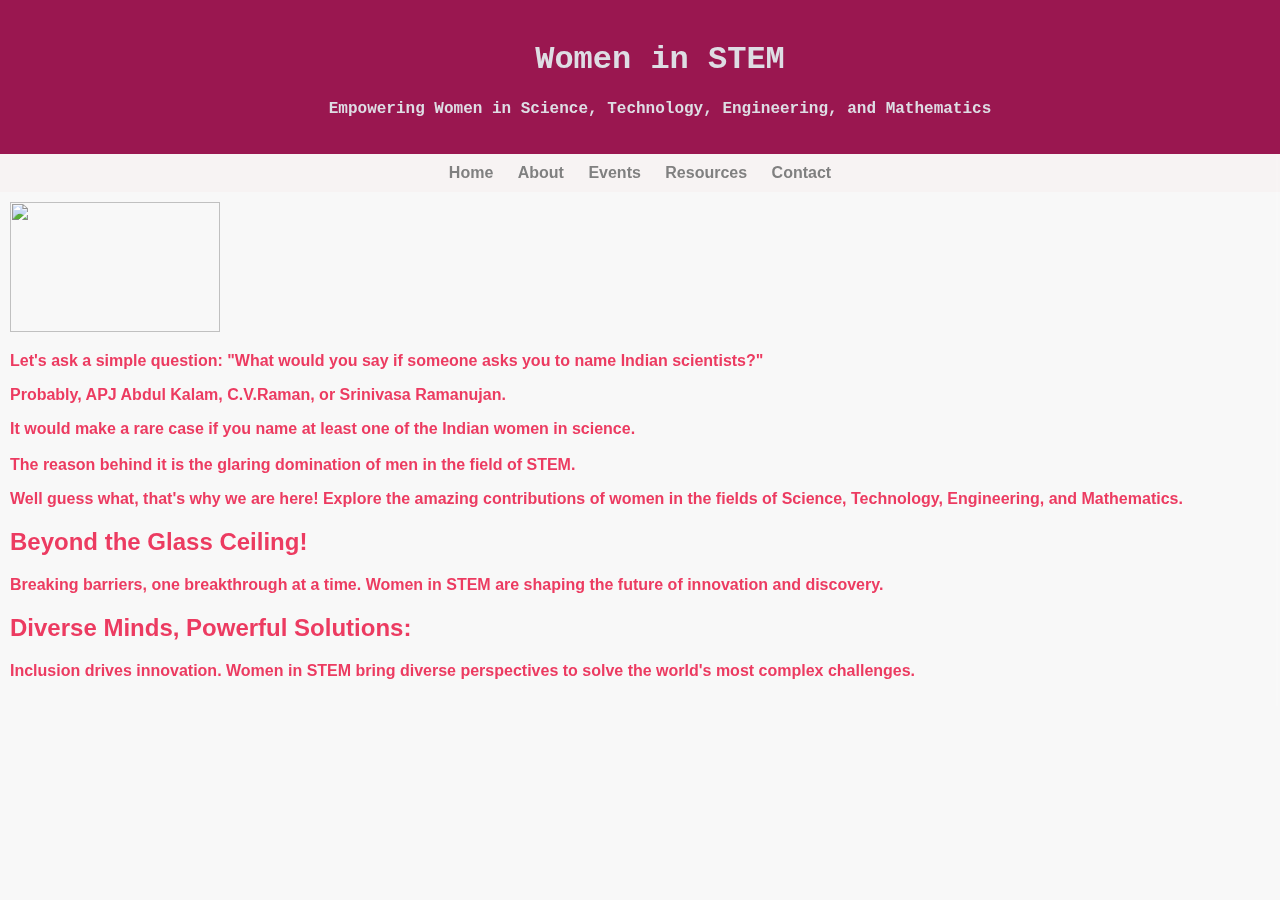
==== index.html @ 7f15bacb "Update and rename index1.html to index.html" ====
<!DOCTYPE html>
<html lang="en">
<head>
    <meta charset="UTF-8">
    <meta name="viewport" content="width=device-width, initial-scale=1.0">
    <link rel="stylesheet" href="styles.css">
    <!-- <style background="img\searchbar.jpg"></style> -->
    <title>Women in STEM</title>
</head>

<body background="img/stemwomen.jpg">
    <header>
        <h1><B>Women<B> in STEM</h1>
        <p>Empowering Women in Science, Technology, Engineering, and Mathematics</p>
    </header>

    <nav>
        <a href="index.html" target="_main">Home</a>
        <a href="About.html" target="_main">About</a>
        <a href="#events">Events</a>
        <a href="#resources">Resources</a>
        <a href="contact.html" target="_main">Contact</a>
    </nav>

    <section id="home">
        <img src="img/stemwomen2.jpg" width="210px" height="130px">
        <br>
        <p>Let's ask a simple question: "What would you say if someone asks you to name Indian scientists?"</p>
            <p>Probably, APJ Abdul Kalam, C.V.Raman, or Srinivasa Ramanujan.</p>
            <p>It would make a rare case if you name at least one of the Indian women in science. 
            <br><br>The reason behind it is the glaring domination of men in the field of STEM.</p>
        <p>
        Well guess what, that's why we are here! Explore the amazing contributions of women in the fields of Science, Technology, 
        Engineering, and Mathematics.<p>
        <h2>Beyond the Glass Ceiling!</h2>
        <p>Breaking barriers, one breakthrough at a time. Women in STEM are shaping the future of innovation and discovery.
            </p>
        <h2>Diverse Minds, Powerful Solutions:</h2>
        <p>Inclusion drives innovation. Women in STEM bring diverse perspectives to solve the world's most complex challenges.</p>

    </section>

    
</body>

</html>
---- styles.css ----
body {
    /* font-family: 'Helveltica', sans-serif; */
    margin: 0;
    padding: 0;
    background-color: #f8f8f8;
    background-size: 1000px 100%;
    background-position: bottom right;
    backdrop-filter: blur(2px);
    background-repeat: no-repeat;
    color: #ec3b61;
}

header{
    font-family: 'Courier New', Courier, monospace;
    background-repeat: no-repeat;
    background-position: center;
    padding-top: 7px;
    padding-bottom: 10px;
    background-color: #9A1750;
    color: rgb(222, 221, 228);
    width: 100%;
    padding: 20px;
    text-align: center;
}

nav {
    font-family: 'Helveltica', sans-serif;
    background-color: rgba(247, 241, 241, 0.735); 
    color: white;
    padding: 10px;
    text-align: center;
}

nav a {
    font-family: 'Helveltica', sans-serif;
    color: grey;
    text-decoration: none;
    margin: 0 10px;
}

section {
    font-family: 'Franklin Gothic Medium', 'Arial Narrow', Arial, sans-serif;
    padding: 10px;
}

footer {
    background-color: #333; 
    color: #fff;
    text-align: center;
    padding: 10px;
    position: absolute;
    bottom: 0;
    width: 100%;
}
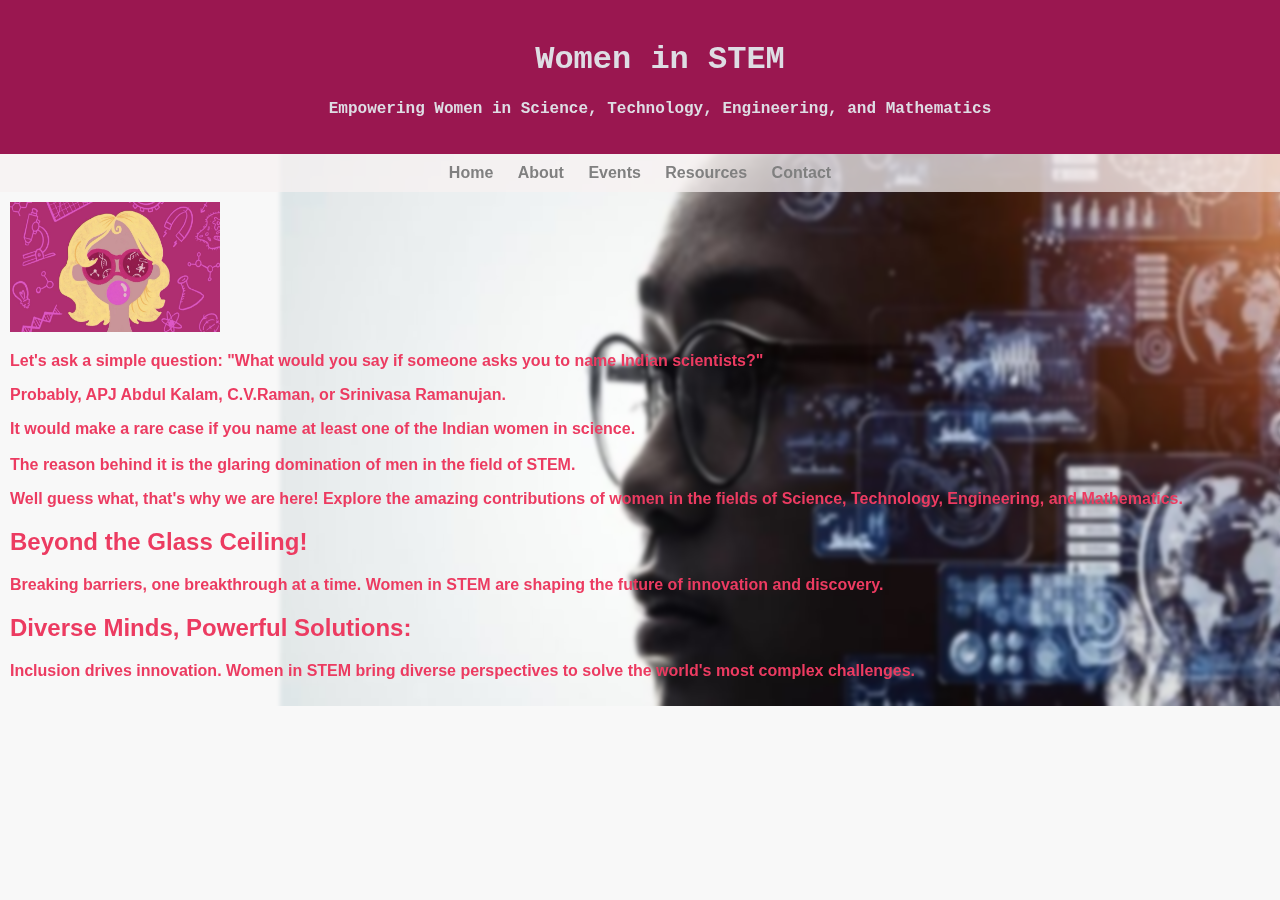
==== commit d221ad64: "Update index.html" ====
--- a/index.html
+++ b/index.html
@@ -8,7 +8,7 @@
     <title>Women in STEM</title>
 </head>
 
-<body background="img/stemwomen.jpg">
+<body background="stemwomen.jpg">
     <header>
         <h1><B>Women<B> in STEM</h1>
         <p>Empowering Women in Science, Technology, Engineering, and Mathematics</p>
@@ -23,7 +23,7 @@
     </nav>
 
     <section id="home">
-        <img src="img/stemwomen2.jpg" width="210px" height="130px">
+        <img src="stemwomen2.jpg" width="210px" height="130px">
         <br>
         <p>Let's ask a simple question: "What would you say if someone asks you to name Indian scientists?"</p>
             <p>Probably, APJ Abdul Kalam, C.V.Raman, or Srinivasa Ramanujan.</p>
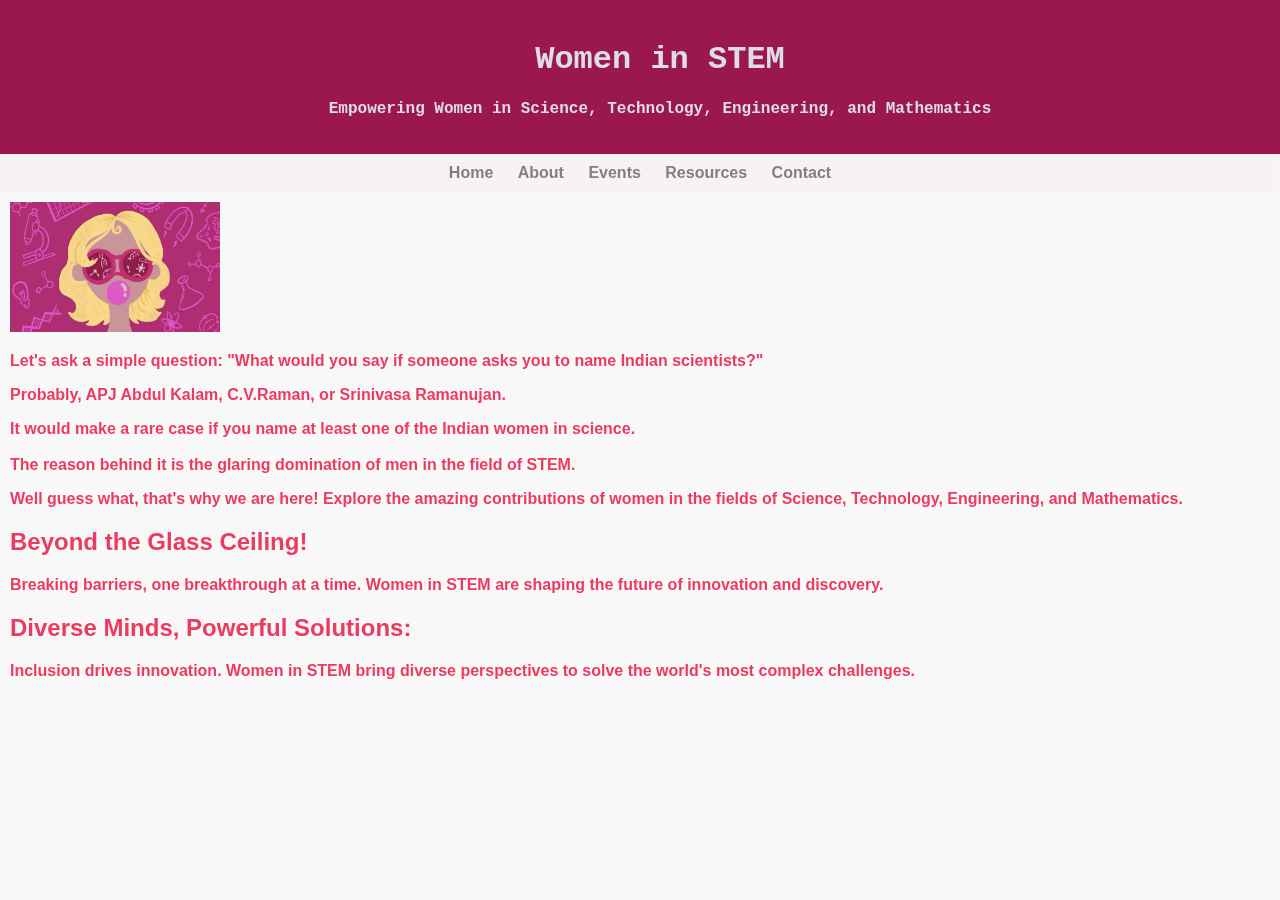
==== commit 626297b1: "Update index.html" ====
--- a/index.html
+++ b/index.html
@@ -8,7 +8,7 @@
     <title>Women in STEM</title>
 </head>
 
-<body background="stemwomen.jpg">
+<body background = url("stemwomen.jpg")>
     <header>
         <h1><B>Women<B> in STEM</h1>
         <p>Empowering Women in Science, Technology, Engineering, and Mathematics</p>
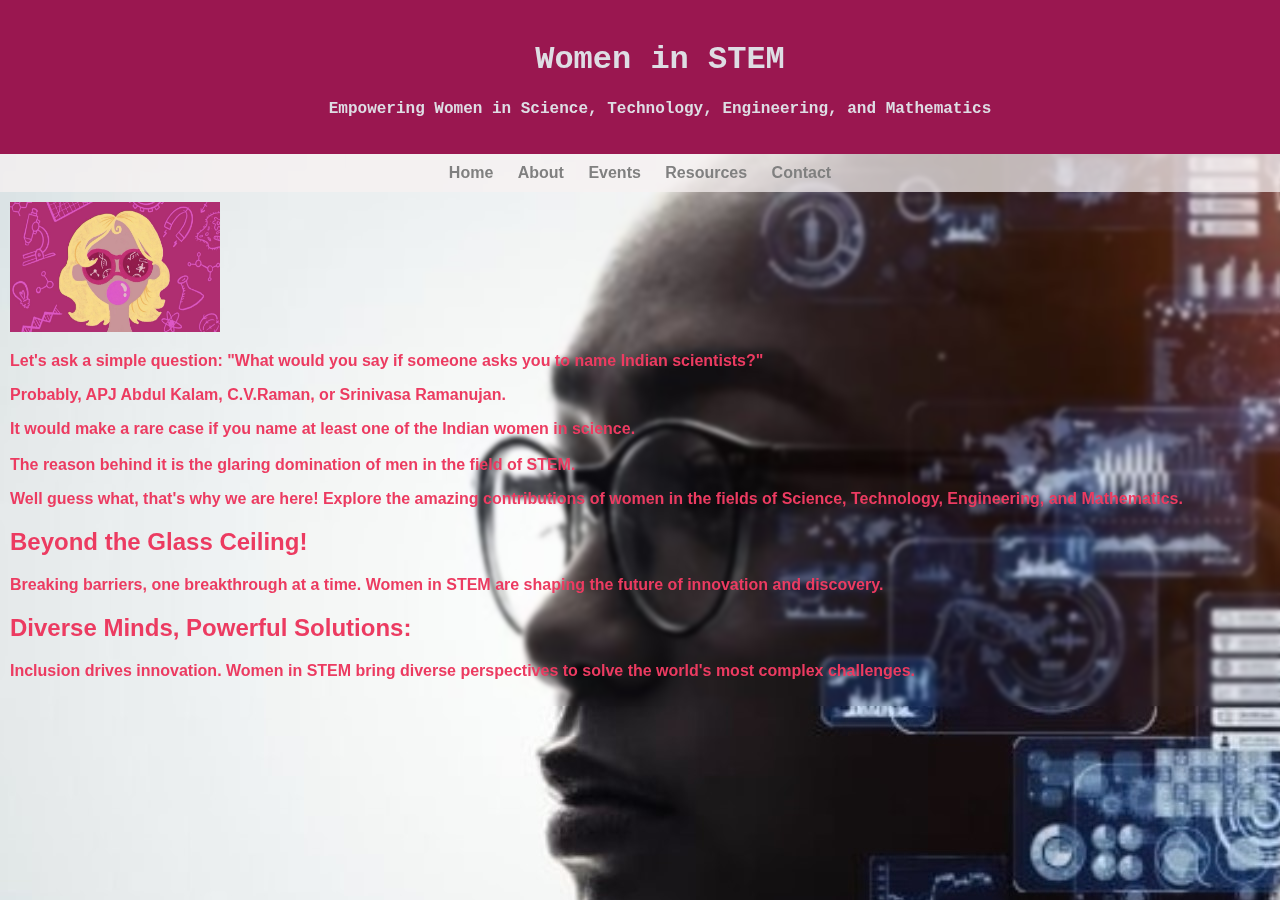
==== commit 492590bd: "Update index.html" ====
--- a/index.html
+++ b/index.html
@@ -8,7 +8,7 @@
     <title>Women in STEM</title>
 </head>
 
-<body background = url("stemwomen.jpg")>
+<body style="background: url('stemwomen.jpg');">
     <header>
         <h1><B>Women<B> in STEM</h1>
         <p>Empowering Women in Science, Technology, Engineering, and Mathematics</p>
